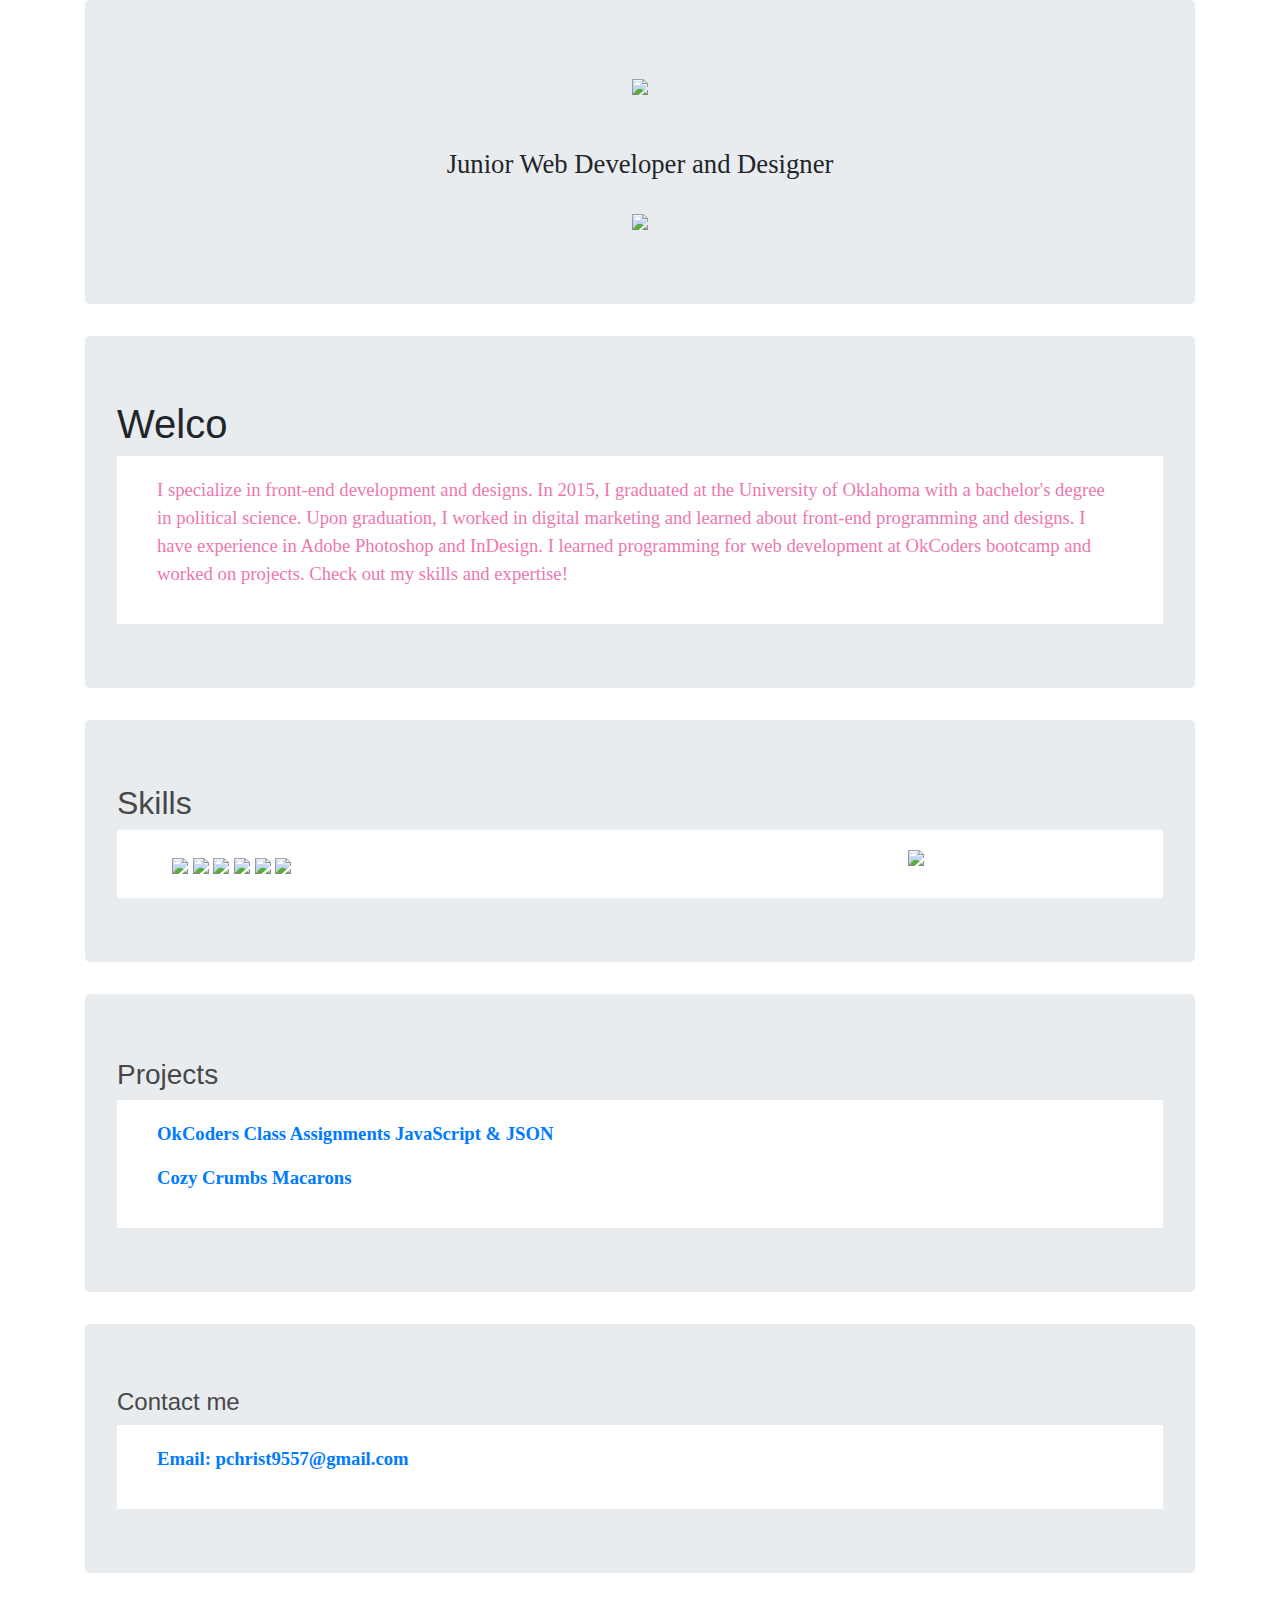
==== ChristinePhung.html @ 2a4700cc "Update ChristinePhung.html" ====
<!DOCTYPE html>
<html>

 <head>
 	<meta charset="utf-8"/>
  <title>Christine Phung's Portfolio</title>

  <link rel="stylesheet" href="https://maxcdn.bootstrapcdn.com/bootstrap/4.0.0/css/bootstrap.min.css" integrity="sha384-Gn5384xqQ1aoWXA+058RXPxPg6fy4IWvTNh0E263XmFcJlSAwiGgFAW/dAiS6JXm" crossorigin="anonymous">
  <link rel="stylesheet" href="ChristinePhung.css" type="text/css">
 
 </head> 
  <body>
               
      <div class="container">
        
              <div class="jumbotron">

              <span style="font-size: 20pt;"><span style="font-family: Impact; text-align: center;"><p><img width="600px" src=images/New_Christine.jpg><br><br>Junior Web Developer and Designer</p></span>
             <center><img src="images/Christine_New_Profile.jpg" height="600px"></center>

            </div>
        </div>

        <div class="container">
             <div class="jumbotron">
            

      <h1 id="hid"> </h1>
      <script type="text/javascript">
           var i = 1;
                function func()
                {
                  var message = "Welcome to my Portfolio!";
                  if( i <= message.length )
                  {
                    var txt = message.substring(0,i);
                    document.getElementById("hid") .innerHTML = txt;
                    setTimeout("func()", 150);
                    i++;
                  }
                  else {

                  }

                }

                func();
      </script>       

           <span style="font-size: 25pt;"><span style="font-family: Impact; text-align: center;"><font color= "#EC78B0";></span></font></span>
           <div style="background-color:#ffffff; font-family: Lucida Grande; font-size: 14pt; text-align:left; vertical-align: middle; padding:20px 40px;"><font color= "#EC78B0";><p>I specialize in front-end development and designs. In 2015, I graduated at the University of Oklahoma with a bachelor's degree in political science. Upon graduation, I worked in digital marketing and learned about front-end programming and designs. I have experience in Adobe Photoshop and InDesign. I learned programming for web development at OkCoders bootcamp and worked on projects. Check out my skills and expertise!</font></p></div>
                         
                         </div>
                       </div>

    <section> 
        <div class="container">
          <div class="jumbotron">
        <h2 style = "color:#484848">Skills</h2>

        
        <div style="background-color:#ffffff; font-family: Lucida Grande; font-size: 14pt; text-align:left; vertical-align: middle; padding:20px 40px;">
            <div class="container">
              <img width="350px" src="images/HTML_CSS_Final_Logo.jpg">
              <a href="https://getbootstrap.com"><img width="200px" src="images/Bootstrap_Final_logo.jpg"></a>
              <img width="300px" src="images/JS_Final_logo.jpg">
              <img width="200px" src="images/Json_Final.jpg" style="float:right";>
              <a href="https://nodejs.org"><img width="200px" src="images/Node.JS_Final_logo.jpg"></a>
              <img width="200px" src="images/Linux_Final_Logo.jpg">
              <a href="https://www.adobe.com/creativecloud.html"><img width="250px" src="images/Adobe_Final_Logo.jpg"></a>
            
            </div>
      </div>
    </div>
    </div>

    </section>

    <section>

       <div class="container">
         <div class="jumbotron">

             <h3 style = "color:#484848">Projects</h3>
              
                <div style="background-color:#ffffff; font-family: Lucida Grande; font-size: 14pt; text-align:left; vertical-align: middle; padding:20px 40px;">
                  
                  <p><b><a href="https://github.com/pchrist9557/JavaScript-Week4.git">OkCoders Class Assignments JavaScript & JSON</a></b></p>
            
                  <p><b><a href="https://github.com/pchrist9557/CozyCrumbs.git">Cozy Crumbs Macarons<b></p>
               </div>
             </div>
           </div>

    </section>

    <section>

      <div class="container">
        <div class="jumbotron">

       <h4 style = "color:#484848">Contact me</h4>

       <div style="background-color:#ffffff; font-family: Lucida Grande; font-size: 14pt; text-align:left; vertical-align: middle; padding:20px 40px;"><span style="font-size: 12pt; font-family: Lucida Grande;"><p><b><a href= "mailto:pchrist9557@gmail.com">Email: pchrist9557@gmail.com</a></b></p>
       
    
   </div>
 </div>

       </body>    
</head>
</title>
</html>
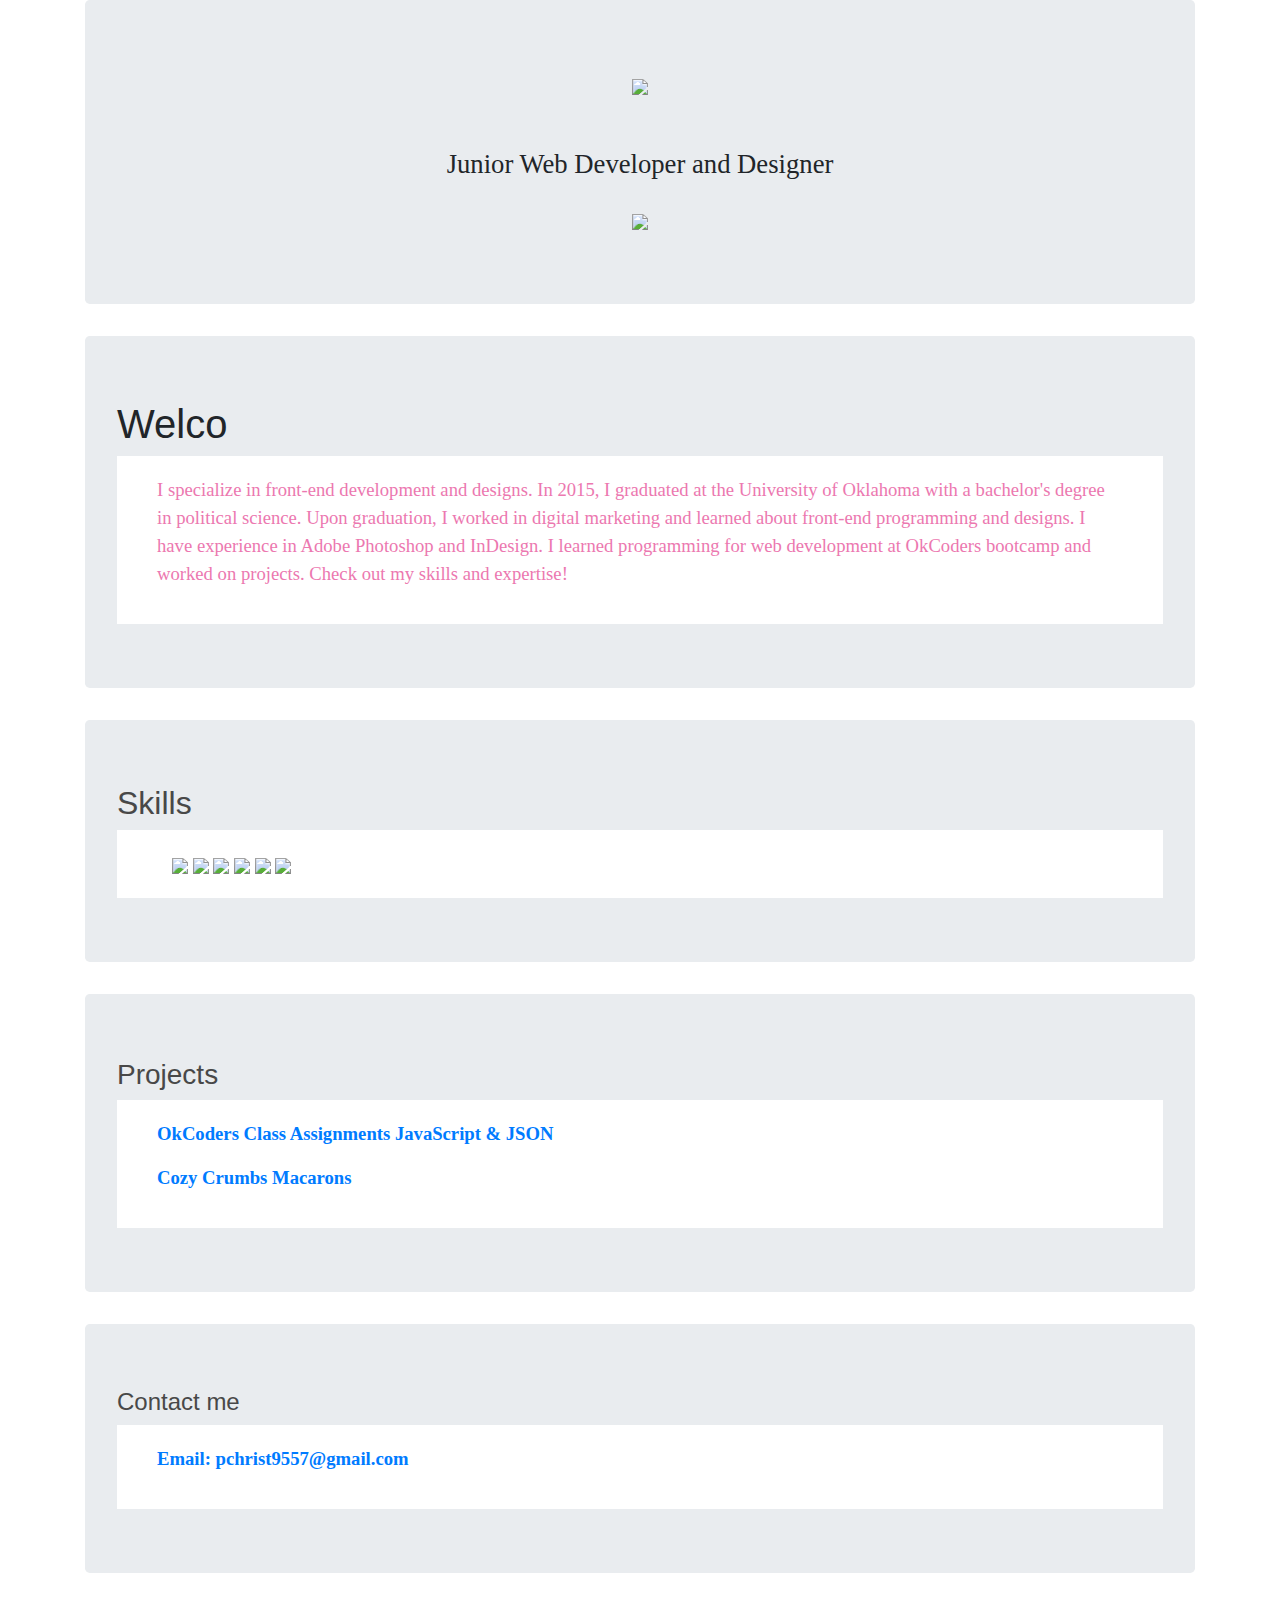
==== commit 3177fce3: "Update ChristinePhung.html" ====
--- a/ChristinePhung.html
+++ b/ChristinePhung.html
@@ -25,7 +25,7 @@
              <div class="jumbotron">
             
 
-      <h1 id="hid"> </h1>
+      <h1 id="hid"></h1>
       <script type="text/javascript">
            var i = 1;
                 function func()
@@ -64,11 +64,12 @@
               <img width="350px" src="images/HTML_CSS_Final_Logo.jpg">
               <a href="https://getbootstrap.com"><img width="200px" src="images/Bootstrap_Final_logo.jpg"></a>
               <img width="300px" src="images/JS_Final_logo.jpg">
-              <img width="200px" src="images/Json_Final.jpg" style="float:right";>
+              
               <a href="https://nodejs.org"><img width="200px" src="images/Node.JS_Final_logo.jpg"></a>
               <img width="200px" src="images/Linux_Final_Logo.jpg">
               <a href="https://www.adobe.com/creativecloud.html"><img width="250px" src="images/Adobe_Final_Logo.jpg"></a>
-            
+              
+
             </div>
       </div>
     </div>
